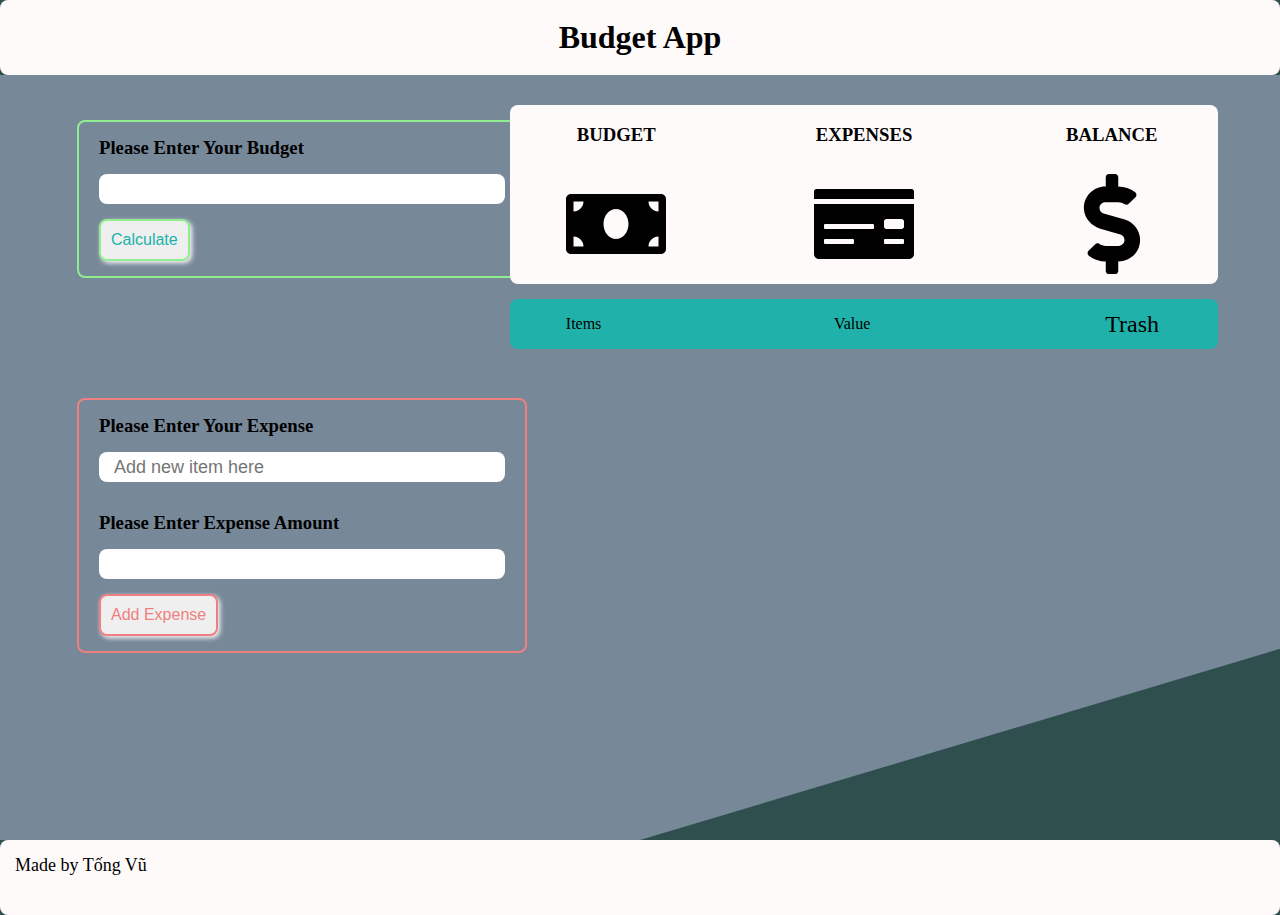
==== Clone_BudgetApp/index.html @ 91467ece "Add files via upload" ====
<!DOCTYPE html>
<html lang="en">

<head>
    <meta charset="utf-8">
    <meta name="viewport" content="width=device-width, initial-scale=1.0">
    <link rel="stylesheet" href="style.css" type="text/css">
    <title>Budget App</title>
</head>

<body>
    <header>
        <h1 class="title">Budget App</h1>
    </header>

    <main>

        <div class="content--form">

            <form class='form-budget'>
                <h3 class='form-title'>Please Enter Your Budget</h3>
                <input type="text" id="form-budget--amount">
                <input type="button" value="Calculate" class="btn btn__green" id='cal-btn'>
            </form>

            <form class="form-expense">

                <h3 class='form-title'>Please Enter Your Expense</h3>
                <input type="text" id="form-expense--name" placeholder='Add new item here' style="margin-bottom: 30px">

                <h3 class='form-title'>Please Enter Expense Amount</h3>
                <input type="text" id="form-expense--amount">
                <input type="button" value="Add Expense" class="btn btn__red" id='addExpense-btn'>
            </form>

        </div>

        <div class="content--summary">
            <div class="budget-expenses-balance">
                <div class="child budget">
                    <h3>BUDGET</h3>
                    <div class="child--img">
                        <img src="./icon/money-bill-solid.svg">
                    </div>
                    <div class="amount amount__green" id='total-budget'></div>

                </div>
                <div class="child expenses">
                    <h3>EXPENSES</h3>
                    <div class="child--img">
                        <img src="./icon/money-check-solid.svg">
                    </div>
                    <div class="amount amount__red" id='total-expense'></div>

                </div>
                <div class="child balance">
                    <h3>BALANCE</h3>
                    <div class="child--img">
                        <img src="./icon/dollar-sign-solid.svg">
                    </div>
                    <div class="amount amount__green" id='total-balance'></div>

                </div>
            </div>

            <ul class="expenses-list" id='item-list'>
                <li class="expenses-list--child" style='background-color:lightseagreen'>
                    <span class="child--name">Items</span>
                    <span class="child--amount">Value</span>
                    <div class='blank' style='border: none; box-shadow: none;'>Trash</div>
                </li>
            </ul>
        </div>
    </main>

    <footer>
        Made by Tống Vũ
    </footer>

    <script src="main.js"></script>
</body>

</html>
---- Clone_BudgetApp/style.css ----
* {
  -webkit-box-sizing: border-box;
          box-sizing: border-box;
}

html,
body {
  position: relative;
  margin: 0;
  padding: 0;
  width: 100vw;
  background-color: darkslategray;
}

html header,
body header {
  display: -webkit-box;
  display: -ms-flexbox;
  display: flex;
  -webkit-box-orient: horizontal;
  -webkit-box-direction: normal;
      -ms-flex-flow: row wrap;
          flex-flow: row wrap;
  -webkit-box-pack: center;
      -ms-flex-pack: center;
          justify-content: center;
  -webkit-box-align: center;
      -ms-flex-align: center;
          align-items: center;
  width: 100vw;
  height: 75px;
  border-radius: 8px;
  background-color: snow;
}

html header .title,
body header .title {
  text-align: center;
  margin: 0;
  padding: 0;
}

html main,
body main {
  display: -webkit-box;
  display: -ms-flexbox;
  display: flex;
  -webkit-box-orient: horizontal;
  -webkit-box-direction: normal;
      -ms-flex-flow: row nowrap;
          flex-flow: row nowrap;
  -ms-flex-pack: distribute;
      justify-content: space-around;
  width: 100vw;
  height: 85vh;
  -webkit-clip-path: polygon(50% 0%, 100% 0, 100% 75%, 50% 100%, 0 100%, 0 0);
          clip-path: polygon(50% 0%, 100% 0, 100% 75%, 50% 100%, 0 100%, 0 0);
  background-color: lightslategrey;
}

html footer,
body footer {
  margin: 0;
  padding: 15px;
  width: 100vw;
  height: 75px;
  font-size: 18px;
  border-radius: 8px;
  background-color: snow;
}

.content--form {
  margin: 0;
  padding: 30px;
  width: 30vw;
}

.content--form .form-budget,
.content--form .form-expense {
  margin: 15px 15px;
  padding: 15px 20px;
  width: 450px;
}

.content--form .form-budget .form-title,
.content--form .form-expense .form-title {
  margin: 0 0;
  padding-bottom: 15px;
}

.content--form .form-budget input[type="text"],
.content--form .form-expense input[type="text"] {
  display: block;
  padding-left: 15px;
  width: 100%;
  height: 30px;
  font-size: 18px;
  border: none;
  border-radius: 8px;
}

.content--form .form-budget {
  border-radius: 8px;
  border: 2px solid lightgreen;
}

.content--form .form-expense {
  margin-top: 120px;
  border-radius: 8px;
  border: 2px solid lightcoral;
}

.content--form .btn {
  display: block;
  margin-top: 15px;
  padding: 10px;
  outline: none;
  border: none;
  border-radius: 8px;
  -webkit-box-shadow: 2px 2px 5px snow;
          box-shadow: 2px 2px 5px snow;
  font-size: 16px;
}

.content--form .btn:active {
  -webkit-transform: translateY(5px);
          transform: translateY(5px);
}

.content--form .btn__green {
  color: lightseagreen;
  border: 2px solid lightgreen;
}

.content--form .btn__red {
  color: lightcoral;
  border: 2px solid lightcoral;
}

.content--summary {
  margin: 0;
  padding: 30px;
  width: 60vw;
}

.content--summary .budget-expenses-balance {
  display: -webkit-box;
  display: -ms-flexbox;
  display: flex;
  -webkit-box-orient: horizontal;
  -webkit-box-direction: normal;
      -ms-flex-flow: row nowrap;
          flex-flow: row nowrap;
  -webkit-box-pack: justify;
      -ms-flex-pack: justify;
          justify-content: space-between;
  width: 100%;
  border-radius: 8px;
  background-color: snow;
}

.content--summary .budget-expenses-balance .child {
  width: 30%;
  height: 100%;
  border-radius: 8px;
}

.content--summary .budget-expenses-balance .child h3 {
  text-align: center;
}

.content--summary .budget-expenses-balance .child .child--img {
  display: -webkit-box;
  display: -ms-flexbox;
  display: flex;
  -webkit-box-pack: center;
      -ms-flex-pack: center;
          justify-content: center;
  -webkit-box-align: center;
      -ms-flex-align: center;
          align-items: center;
  margin: 0;
  width: 100%;
  height: 120px;
}

.content--summary .budget-expenses-balance .child .child--img img {
  width: 100px;
  height: 100px;
}

.content--summary .budget-expenses-balance .child .amount {
  width: 100%;
  text-align: center;
  font-weight: bold;
  font-size: 48px;
}

.content--summary .budget-expenses-balance .child .amount__green {
  color: lightseagreen;
}

.content--summary .budget-expenses-balance .child .amount__red {
  color: lightcoral;
}

.content--summary .expenses-list {
  margin: 15px 0px;
  padding: 0;
  width: 100%;
  list-style-type: none;
  border-radius: 8px;
}

.content--summary .expenses-list .expenses-list--child {
  display: -webkit-box;
  display: -ms-flexbox;
  display: flex;
  -webkit-box-pack: space-evenly;
      -ms-flex-pack: space-evenly;
          justify-content: space-evenly;
  justify-items: flex-start;
  -webkit-box-align: center;
      -ms-flex-align: center;
          align-items: center;
  margin: 5px 0px;
  width: 100%;
  height: 50px;
  border-radius: 8px;
  background-color: lightcyan;
}

.content--summary .expenses-list .expenses-list--child .child--name,
.content--summary .expenses-list .expenses-list--child .child--amount,
.content--summary .expenses-list .expenses-list--child .del-btn,
.content--summary .expenses-list .expenses-list--child .blank {
  width: 30%;
}

.content--summary .expenses-list .expenses-list--child .blank,
.content--summary .expenses-list .expenses-list--child .del-btn {
  display: -webkit-box;
  display: -ms-flexbox;
  display: flex;
  -webkit-box-pack: center;
      -ms-flex-pack: center;
          justify-content: center;
  -webkit-box-align: center;
      -ms-flex-align: center;
          align-items: center;
  margin: 0 15px;
  padding: 0;
  width: 30px;
  height: 30px;
  font-size: 24px;
  border: none;
  border-radius: 3px;
  -webkit-box-shadow: 3px 3px 8px darkslategrey;
          box-shadow: 3px 3px 8px darkslategrey;
}

.content--summary .expenses-list .expenses-list--child .blank:active,
.content--summary .expenses-list .expenses-list--child .del-btn:active {
  -webkit-transform: translateY(3px);
          transform: translateY(3px);
}
/*# sourceMappingURL=style.css.map */
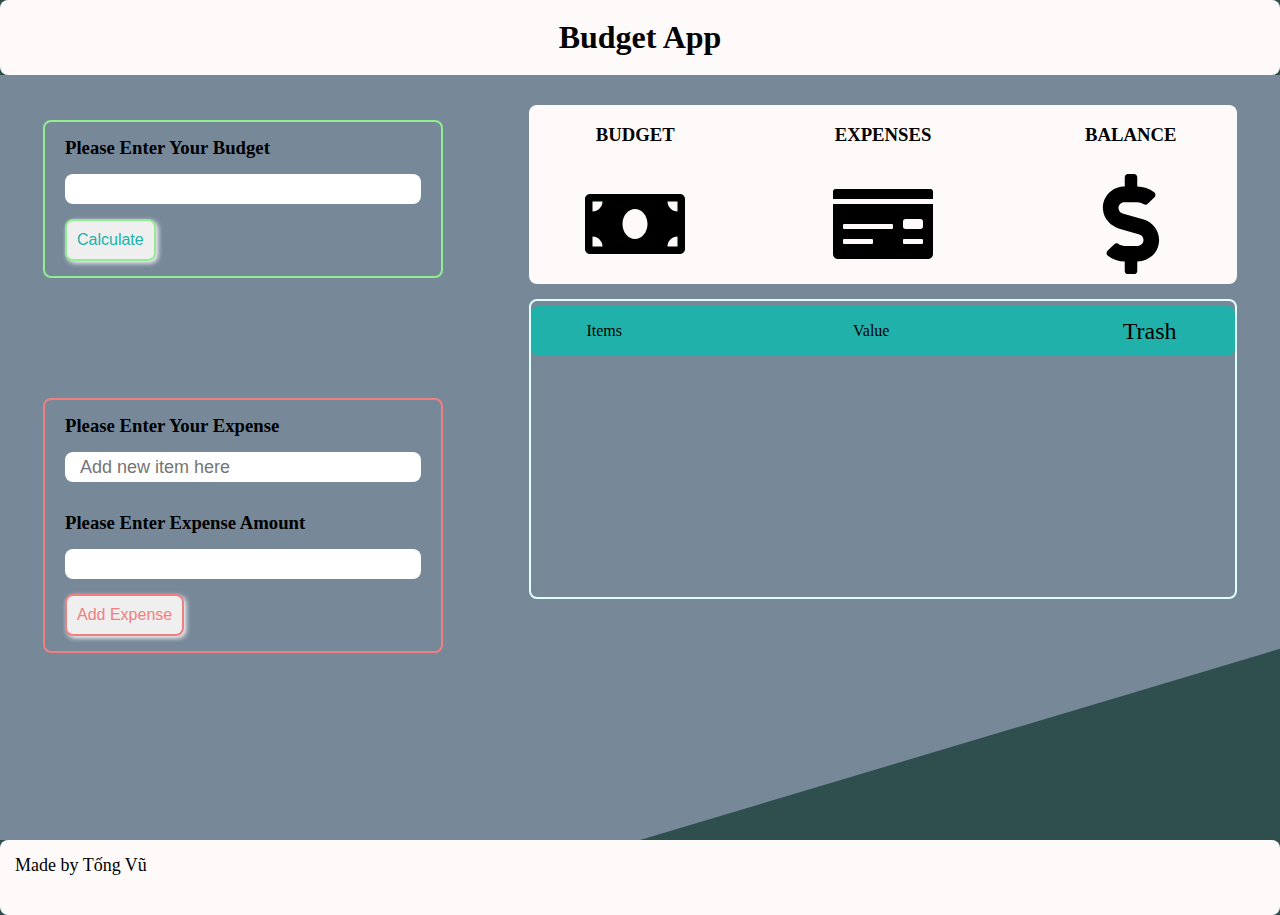
==== commit b0cfedf7: "Add files via upload" ====
--- a/Clone_BudgetApp/index.html
+++ b/Clone_BudgetApp/index.html
@@ -64,7 +64,7 @@
             </div>
 
             <ul class="expenses-list" id='item-list'>
-                <li class="expenses-list--child" style='background-color:lightseagreen'>
+                <li class="expenses-list--child sticky" style='background-color:lightseagreen;'>
                     <span class="child--name">Items</span>
                     <span class="child--amount">Value</span>
                     <div class='blank' style='border: none; box-shadow: none;'>Trash</div>
--- a/Clone_BudgetApp/style.css
+++ b/Clone_BudgetApp/style.css
@@ -72,19 +72,18 @@
 .content--form {
   margin: 0;
   padding: 30px;
-  width: 30vw;
 }
 
 .content--form .form-budget,
 .content--form .form-expense {
-  margin: 15px 15px;
+  margin: 15px 0;
   padding: 15px 20px;
-  width: 450px;
+  width: 400px;
 }
 
 .content--form .form-budget .form-title,
 .content--form .form-expense .form-title {
-  margin: 0 0;
+  margin: 0;
   padding-bottom: 15px;
 }
 
@@ -205,11 +204,20 @@
 }
 
 .content--summary .expenses-list {
+  position: relative;
   margin: 15px 0px;
   padding: 0;
   width: 100%;
+  height: 300px;
+  overflow-y: auto;
   list-style-type: none;
   border-radius: 8px;
+  border: 2px solid lightcyan;
+}
+
+.content--summary .expenses-list .sticky {
+  position: -webkit-sticky;
+  top: 0;
 }
 
 .content--summary .expenses-list .expenses-list--child {
